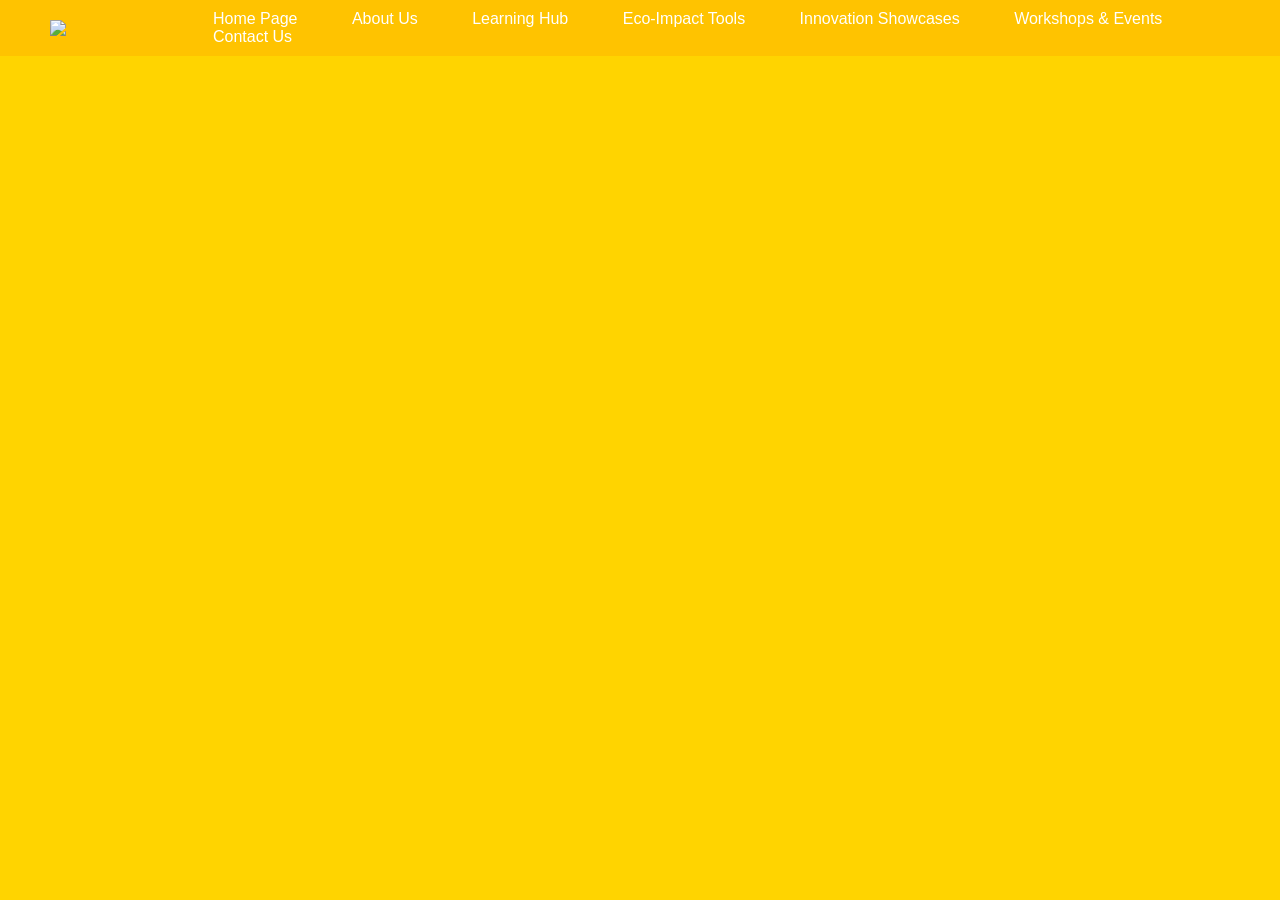
==== Contact Us.html @ 08a9cb33 "Add files via upload" ====
<!DOCTYPE html>
<html lang="en">
<head>
    <meta charset="UTF-8">
    <meta name="viewport" content="width=device-width, initial-scale=1.0">
    <title>Document</title>
    <link rel="stylesheet" href="Mystyle.css"/>
</head>
<body>
    <div class="header">
        <img class="logo" src="images/logo-02.png">
        <div class="header_links"> 
        <a href="Home Page.html"target="_blank">Home Page</a>
        <a href="About Us.html"target="_blank">About Us</a>
        <a href="Learning Hub.html"target="_blank">Learning Hub</a>
        <a href="Eco-Impact Tools.html"target="_blank">Eco-Impact Tools</a>
        <a href="Innovation Showcases.html"target="_blank">Innovation Showcases</a>
        <a href="Workshops & Events.html"target="_blank">Workshops & Events</a>
        <a href="Contact Us.html"target="_blank">Contact Us</a>
        </div>
    </div>
</body>
</html>
---- Mystyle.css ----
body{
            margin: 0%;
            font-family: sans-serif;
            background-color: #FFD400;
        }
        .header{
            background-color:#FFC300;
            display: flex;
            align-items:center ;
            justify-content: space-between;
            padding: 10px 50px ;
        }
        .logo{
            width: 150px;
        }
        .header_links a {
            color: white;
            padding: 5px 25px;
            text-decoration:none;
            border-radius: 15px;  

        }
        .header_links a:hover{
            background-color: #FF5F00;
        }
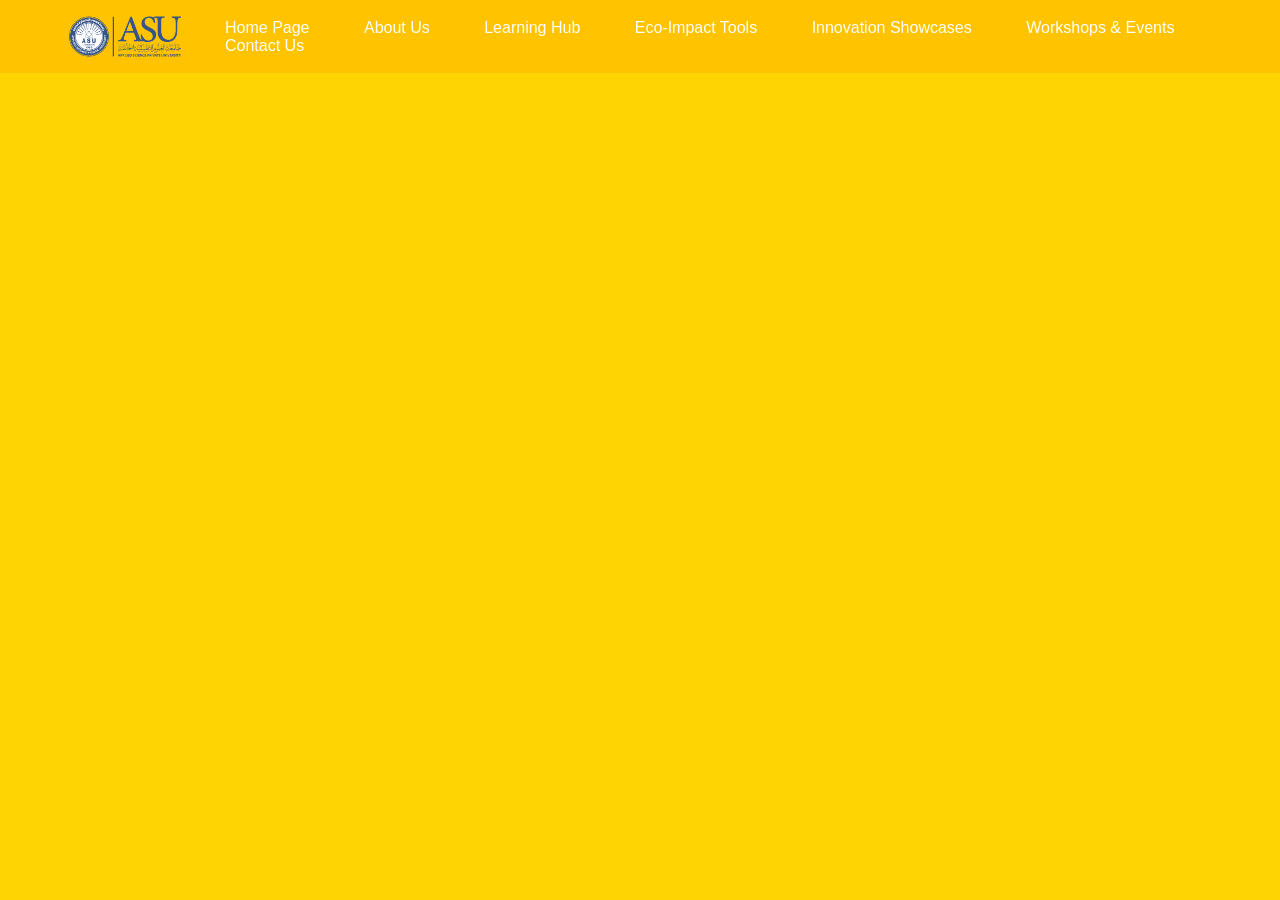
==== commit bb971737: "test" ====
--- a/Contact Us.html
+++ b/Contact Us.html
@@ -1,23 +1,23 @@
-<!DOCTYPE html>
-<html lang="en">
-<head>
-    <meta charset="UTF-8">
-    <meta name="viewport" content="width=device-width, initial-scale=1.0">
-    <title>Document</title>
-    <link rel="stylesheet" href="Mystyle.css"/>
-</head>
-<body>
-    <div class="header">
-        <img class="logo" src="images/logo-02.png">
-        <div class="header_links"> 
-        <a href="Home Page.html"target="_blank">Home Page</a>
-        <a href="About Us.html"target="_blank">About Us</a>
-        <a href="Learning Hub.html"target="_blank">Learning Hub</a>
-        <a href="Eco-Impact Tools.html"target="_blank">Eco-Impact Tools</a>
-        <a href="Innovation Showcases.html"target="_blank">Innovation Showcases</a>
-        <a href="Workshops & Events.html"target="_blank">Workshops & Events</a>
-        <a href="Contact Us.html"target="_blank">Contact Us</a>
-        </div>
-    </div>
-</body>
+<!DOCTYPE html>
+<html lang="en">
+<head>
+    <meta charset="UTF-8">
+    <meta name="viewport" content="width=device-width, initial-scale=1.0">
+    <title>Document</title>
+    <link rel="stylesheet" href="Mystyle.css"/>
+</head>
+<body>
+    <div class="header">
+        <img class="logo" src="images/logo-02.png">
+        <div class="header_links"> 
+        <a href="Home Page.html"target="_blank">Home Page</a>
+        <a href="About Us.html"target="_blank">About Us</a>
+        <a href="Learning Hub.html"target="_blank">Learning Hub</a>
+        <a href="Eco-Impact Tools.html"target="_blank">Eco-Impact Tools</a>
+        <a href="Innovation Showcases.html"target="_blank">Innovation Showcases</a>
+        <a href="Workshops & Events.html"target="_blank">Workshops & Events</a>
+        <a href="Contact Us.html"target="_blank">Contact Us</a>
+        </div>
+    </div>
+</body>
 </html>
--- a/Mystyle.css
+++ b/Mystyle.css
@@ -1,25 +1,25 @@
-body{
-            margin: 0%;
-            font-family: sans-serif;
-            background-color: #FFD400;
-        }
-        .header{
-            background-color:#FFC300;
-            display: flex;
-            align-items:center ;
-            justify-content: space-between;
-            padding: 10px 50px ;
-        }
-        .logo{
-            width: 150px;
-        }
-        .header_links a {
-            color: white;
-            padding: 5px 25px;
-            text-decoration:none;
-            border-radius: 15px;  
-
-        }
-        .header_links a:hover{
-            background-color: #FF5F00;
+body{
+            margin: 0%;
+            font-family: sans-serif;
+            background-color: #FFD400;
+        }
+        .header{
+            background-color:#FFC300;
+            display: flex;
+            align-items:center ;
+            justify-content: space-between;
+            padding: 10px 50px ;
+        }
+        .logo{
+            width: 150px;
+        }
+        .header_links a {
+            color: white;
+            padding: 5px 25px;
+            text-decoration:none;
+            border-radius: 15px;  
+
+        }
+        .header_links a:hover{
+            background-color: #FF5F00;
         }
